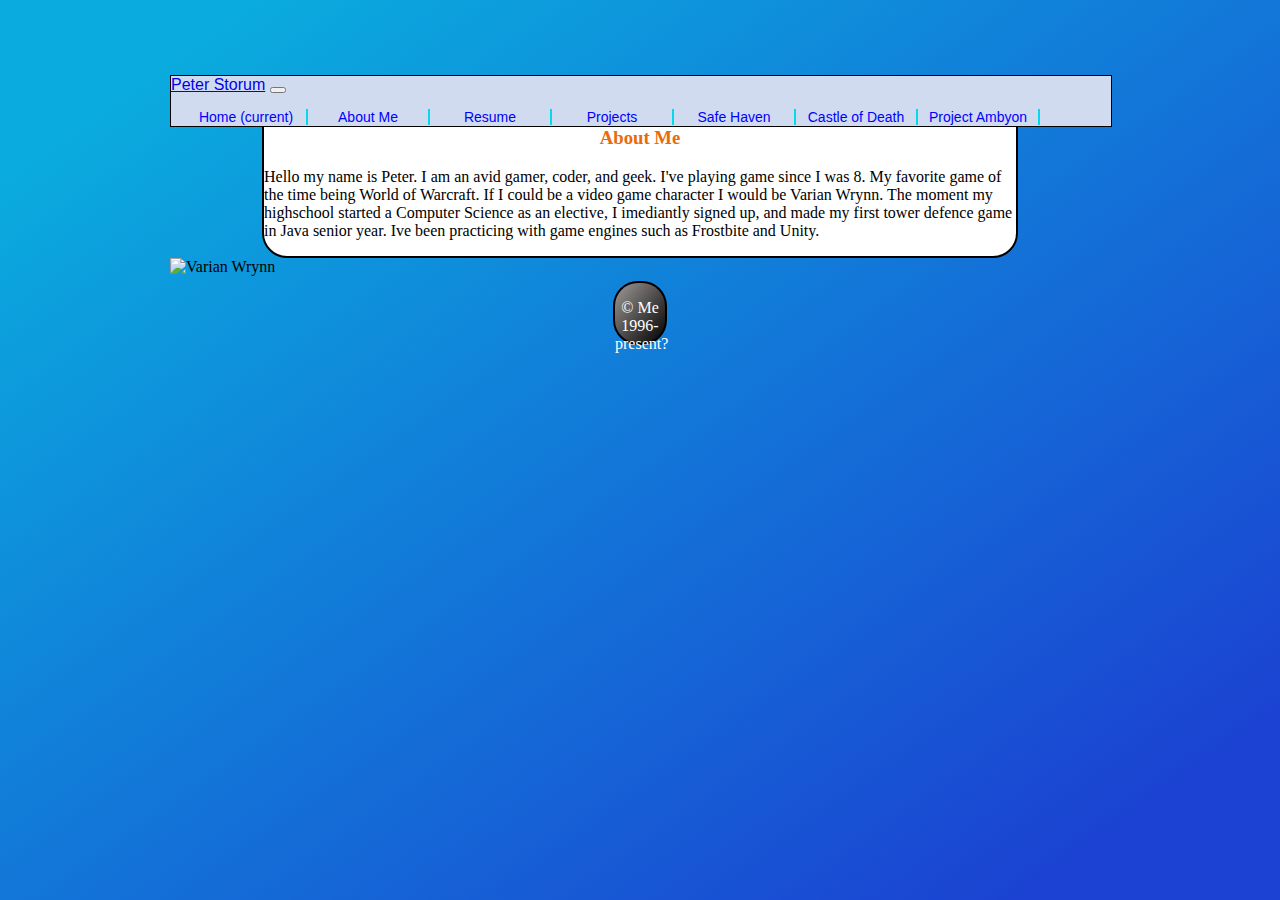
==== aboutme.html @ cde70ecc "stuff" ====
<!doctype html>
<html lang="en">
  <head>
    <meta charset="utf-8">
    <meta name="viewport" content="width=device-width, initial-scale=1, shrink-to-fit=no">
    <meta name="description" content="">
    <meta name="Peter Storum" content="">

    <title>Storum Portfolio</title>

    <!-- Bootstrap core CSS -->
    <link rel="stylesheet" href="https://stackpath.bootstrapcdn.com/bootstrap/4.1.3/css/bootstrap.min.css" integrity="sha384-MCw98/SFnGE8fJT3GXwEOngsV7Zt27NXFoaoApmYm81iuXoPkFOJwJ8ERdknLPMO" crossorigin="anonymous">
    <!-- Custom styles for this template -->
    <link href="style.css" rel="stylesheet">
  </head>

  <body>

   <nav class="navbar navbar-expand-md navbar-dark fixed-top bg-dark">
      <a class="navbar-brand" href="#">Peter Storum</a>
      <button class="navbar-toggler" type="button" data-toggle="collapse" data-target="#navbarsExampleDefault" aria-controls="navbarsExampleDefault" aria-expanded="false" aria-label="Toggle navigation">
        <span class="navbar-toggler-icon"></span>
      </button>

      <div class="collapse navbar-collapse" id="navbarsExampleDefault">
        <ul class="navbar-nav mr-auto">
          <li class="nav-item active">
            <a class="nav-link" href="index.html">Home <span class="sr-only">(current)</span></a>
          </li>
          <li class="nav-item">
            <a class="nav-link" href="aboutme.html">About Me</a>
          </li>
          <li class="nav-item">
            <a class="nav-link" href="resume.html">Resume</a>
          </li>
          <li class="nav-item dropdown">
            <a class="nav-link dropdown-toggle" href="http://example.com" id="dropdown01" data-toggle="dropdown" aria-haspopup="true" aria-expanded="false">Projects</a>
            <div class="dropdown-menu" aria-labelledby="dropdown01">
              <a class="dropdown-item" href="#">Safe Haven</a>
              <a class="dropdown-item" href="#">Castle of Death</a>
              <a class="dropdown-item" href="#">Project Ambyon</a>
            </div>
          </li>
        </ul>
      </div>
    </nav>

    <section id="main">
			<h3>About Me</h3>	
			<p>Hello my name is Peter. I am an avid gamer, coder, and geek. I've playing game since I was 8. My favorite game of the time being World of Warcraft. If I could be a video game character I would be Varian Wrynn. The moment my highschool started a Computer Science as an elective, I imediantly signed up, and made my first tower defence game in Java senior year. Ive been practicing with game engines such as Frostbite and Unity.</p>
    
		</section>
<img src="Varian_Wrynn.jpg" alt="Varian Wrynn" class="center">
    	 <footer class="container">
       <p>&copy; Me 1996-present?</p>
       </footer>
      
    </main>
</body>
---- style.css ----
header, footer, section, nav, article {  
    display: block;  
}

/* TODO: Add property:value pairs to set the width
of the page, the font type, and the font size */
body {
	margin: 0 auto;  
  width: 940px;
  background: linear-gradient(to bottom right,#0AABDE 10%, #1B42D2 90%);
  background-repeat: no-repeat;
  background-attachment: fixed;
  background-position: center;
}
.center {
  display: block;
  margin-left: auto;
  margin-right: auto;
}
/* TODO: Add property:value pairs to set the color
of the h1 element and make its text centered. Look at the index.html to see what the h1 element creates on the page*/
h1 {
  color:#101010;
  text-align: center;
  font-family: Impact, Charcoal, sans-serif

}

/* TODO: Add property:value pairs to set the color
of the h3 element and make its text centered. Look at the index.html to see what the h3 element creates on the page*/
h3 {
text-align:center;
color: #EB6A0B;
}

/* TODO: Add property:value pairs to set the width and height of the header element. Give it a background color. add a border, and center its text. Look at the index.html to see what the header element creates on the page*/
header {
	margin: 5px auto;
  text-align:center;
  background: linear-gradient(to bottom right, #F61D07,#EFF607);
  border: 2px solid #000000;
  border-radius: 25px;
  height: 80px;
  width: 400px;
}

/* TODO: Add property:value pairs to set the width and height of the footer element. Give it a background color. add a border, and center its text.
Look at the index.html to see what the footer element creates on the page*/
footer {
  
	margin: 5px auto;
  color:#ffffff;
  background: linear-gradient(to bottom right, #A09B98,#000000);
  border: 2px solid #000000;
  border-radius: 25px;
  text-align:center;
  height: 60px;
  width: 50px;
}

/* TODO: Add property:value pairs to set the width and height of the section element. Give it a background color. You may need to set it's top margin to create some space between the beginning of the main section and the end of the navigation bar. Look at the index.html to see what the section element creates on the page*/
section {
  margin: auto;
  width: 80%;
  margin-top: 75px;
  background-color: #ffffff;
   border: 2px solid #000000;
  border-radius: 25px;
  
}


/* This code styles your navigation bar. It works as is but feel free to change anything you'd like. Multiple tag selectors mean tags within tags.   */
nav {
	width: 940px;
	height: 50px;
	float: left;
	font-family: Geneva,Arial;
	border: 1px solid #000000;
	background-color: #D0DBF0;
}

nav ul {
	margin: 0px auto;
	padding: 15px;
	list-style-type: none;
}
nav li {
	display: inline;

}

nav li a {
	float: left;
	text-align: center;
	border-right: 2px solid #00DBF0;
  width: 100px;  
  font-size: 14px; 
	padding: 0px 10px;
	color: #0000FF;
	text-decoration: none;
}

nav li a:hover {
	color: #00DBF0;
}
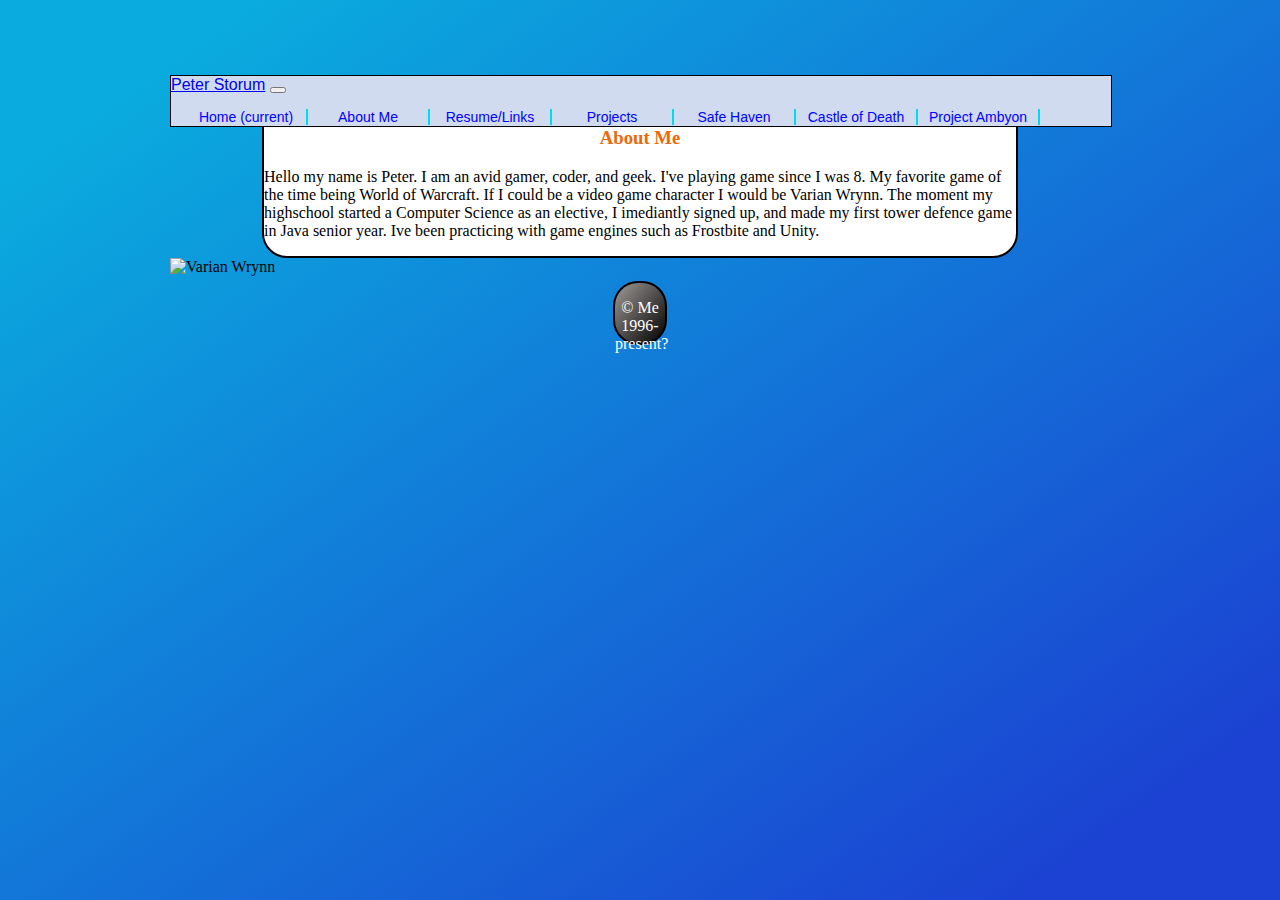
==== commit b88fe50d: "lots of things" ====
--- a/aboutme.html
+++ b/aboutme.html
@@ -1,24 +1,26 @@
 <!doctype html>
 <html lang="en">
-  <head>
-    <meta charset="utf-8">
-    <meta name="viewport" content="width=device-width, initial-scale=1, shrink-to-fit=no">
-    <meta name="description" content="">
-    <meta name="Peter Storum" content="">
 
-    <title>Storum Portfolio</title>
+<head>
+	<meta charset="utf-8">
+	<meta name="viewport" content="width=device-width, initial-scale=1, shrink-to-fit=no">
+	<meta name="description" content="">
+	<meta name="Peter Storum" content="">
 
-    <!-- Bootstrap core CSS -->
-    <link rel="stylesheet" href="https://stackpath.bootstrapcdn.com/bootstrap/4.1.3/css/bootstrap.min.css" integrity="sha384-MCw98/SFnGE8fJT3GXwEOngsV7Zt27NXFoaoApmYm81iuXoPkFOJwJ8ERdknLPMO" crossorigin="anonymous">
-    <!-- Custom styles for this template -->
-    <link href="style.css" rel="stylesheet">
-  </head>
+	<title>Storum Portfolio</title>
 
-  <body>
+	<!-- Bootstrap core CSS -->
+	<link rel="stylesheet" href="https://stackpath.bootstrapcdn.com/bootstrap/4.1.3/css/bootstrap.min.css" integrity="sha384-MCw98/SFnGE8fJT3GXwEOngsV7Zt27NXFoaoApmYm81iuXoPkFOJwJ8ERdknLPMO"
+	 crossorigin="anonymous">
+	<!-- Custom styles for this template -->
+	<link href="style.css" rel="stylesheet">
+</head>
 
-   <nav class="navbar navbar-expand-md navbar-dark fixed-top bg-dark">
-      <a class="navbar-brand" href="#">Peter Storum</a>
-      <button class="navbar-toggler" type="button" data-toggle="collapse" data-target="#navbarsExampleDefault" aria-controls="navbarsExampleDefault" aria-expanded="false" aria-label="Toggle navigation">
+<body>
+
+	<nav class="navbar navbar-expand-md navbar-dark fixed-top bg-dark">
+		<a class="navbar-brand" href="#">Peter Storum</a>
+		<button class="navbar-toggler" type="button" data-toggle="collapse" data-target="#navbarsExampleDefault" aria-controls="navbarsExampleDefault" aria-expanded="false" aria-label="Toggle navigation">
         <span class="navbar-toggler-icon"></span>
       </button>
 
@@ -31,19 +33,19 @@
             <a class="nav-link" href="aboutme.html">About Me</a>
           </li>
           <li class="nav-item">
-            <a class="nav-link" href="resume.html">Resume</a>
+            <a class="nav-link" href="resume.html">Resume/Links</a>
           </li>
           <li class="nav-item dropdown">
             <a class="nav-link dropdown-toggle" href="http://example.com" id="dropdown01" data-toggle="dropdown" aria-haspopup="true" aria-expanded="false">Projects</a>
             <div class="dropdown-menu" aria-labelledby="dropdown01">
-              <a class="dropdown-item" href="#">Safe Haven</a>
-              <a class="dropdown-item" href="#">Castle of Death</a>
-              <a class="dropdown-item" href="#">Project Ambyon</a>
+              <a class="dropdown-item" href="projects.html">Safe Haven</a>
+              <a class="dropdown-item" href="projects.html">Castle of Death</a>
+              <a class="dropdown-item" href="projects.html">Project Ambyon</a>
             </div>
           </li>
         </ul>
-      </div>
-    </nav>
+    </div>
+  </nav>
 
     <section id="main">
 			<h3>About Me</h3>	
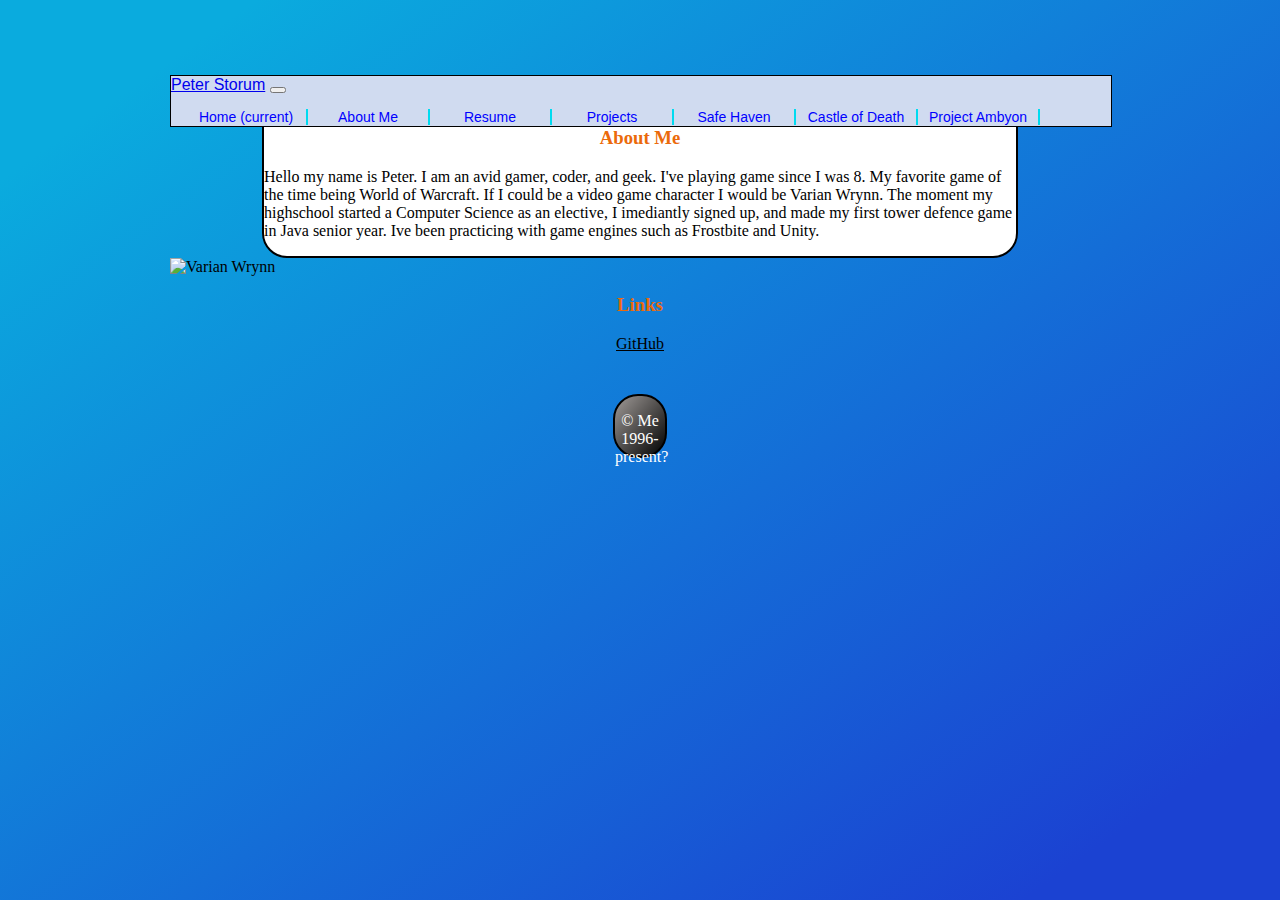
==== commit ce04e790: "100% width nav bar" ====
--- a/aboutme.html
+++ b/aboutme.html
@@ -18,7 +18,7 @@
 
 <body>
 
-	<nav class="navbar navbar-expand-md navbar-dark fixed-top bg-dark">
+	<nav style = "width:100%"; class="navbar navbar-expand-md navbar-dark fixed-top bg-dark">
 		<a class="navbar-brand" href="#">Peter Storum</a>
 		<button class="navbar-toggler" type="button" data-toggle="collapse" data-target="#navbarsExampleDefault" aria-controls="navbarsExampleDefault" aria-expanded="false" aria-label="Toggle navigation">
         <span class="navbar-toggler-icon"></span>
@@ -33,7 +33,7 @@
             <a class="nav-link" href="aboutme.html">About Me</a>
           </li>
           <li class="nav-item">
-            <a class="nav-link" href="resume.html">Resume/Links</a>
+            <a class="nav-link" href="resume.html">Resume</a>
           </li>
           <li class="nav-item dropdown">
             <a class="nav-link dropdown-toggle" href="http://example.com" id="dropdown01" data-toggle="dropdown" aria-haspopup="true" aria-expanded="false">Projects</a>
@@ -53,6 +53,12 @@
     
 		</section>
 <img src="Varian_Wrynn.jpg" alt="Varian Wrynn" class="center">
+
+    <div style="text-align:center">
+			<h3>Links</h3>	
+			<a style="color:Black;" href="https://github.com/ogdench">GitHub</a></br></br></br>
+    </div>
+
     	 <footer class="container">
        <p>&copy; Me 1996-present?</p>
        </footer>
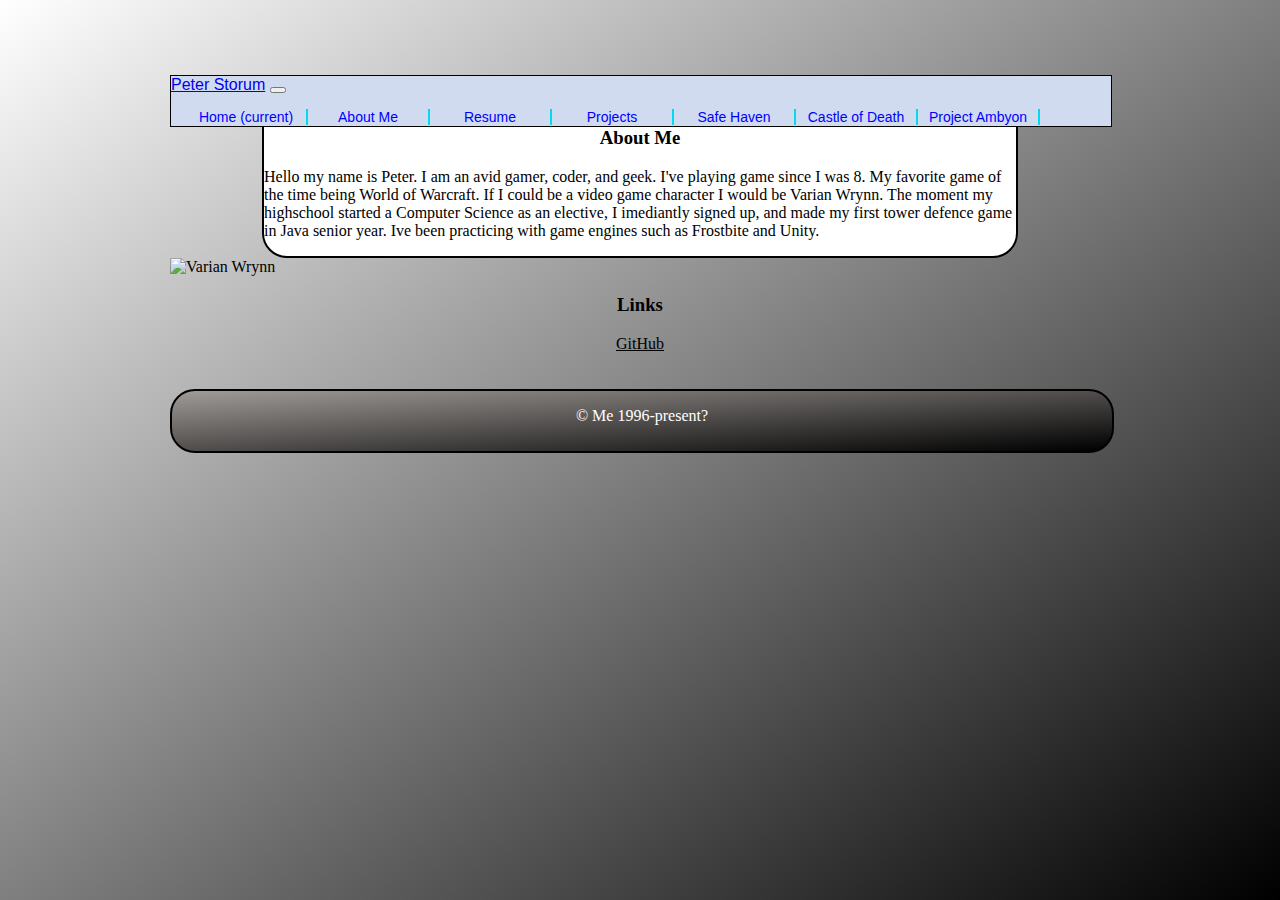
==== commit c6cea087: "coloring and made footer follow the bottom" ====
--- a/aboutme.html
+++ b/aboutme.html
@@ -59,7 +59,7 @@
 			<a style="color:Black;" href="https://github.com/ogdench">GitHub</a></br></br></br>
     </div>
 
-    	 <footer class="container">
+    	 <footer class="container fixed-bottom">
        <p>&copy; Me 1996-present?</p>
        </footer>
       
--- a/style.css
+++ b/style.css
@@ -7,7 +7,7 @@
 body {
 	margin: 0 auto;  
   width: 940px;
-  background: linear-gradient(to bottom right,#0AABDE 10%, #1B42D2 90%);
+  background: linear-gradient(to bottom right,#FFFFFF, #000000);
   background-repeat: no-repeat;
   background-attachment: fixed;
   background-position: center;
@@ -30,32 +30,32 @@
 of the h3 element and make its text centered. Look at the index.html to see what the h3 element creates on the page*/
 h3 {
 text-align:center;
-color: #EB6A0B;
+color: #000000;
 }
 
 /* TODO: Add property:value pairs to set the width and height of the header element. Give it a background color. add a border, and center its text. Look at the index.html to see what the header element creates on the page*/
 header {
 	margin: 5px auto;
   text-align:center;
-  background: linear-gradient(to bottom right, #F61D07,#EFF607);
-  border: 2px solid #000000;
+  background: linear-gradient(to bottom right, #000000,#FFFFFF);
   border-radius: 25px;
-  height: 80px;
+  height: 55px;
   width: 400px;
 }
 
 /* TODO: Add property:value pairs to set the width and height of the footer element. Give it a background color. add a border, and center its text.
 Look at the index.html to see what the footer element creates on the page*/
 footer {
-  
-	margin: 5px auto;
+
   color:#ffffff;
   background: linear-gradient(to bottom right, #A09B98,#000000);
   border: 2px solid #000000;
   border-radius: 25px;
   text-align:center;
   height: 60px;
-  width: 50px;
+  bottom: 20;
+  border-top: 20;
+  width: 100%;
 }
 
 /* TODO: Add property:value pairs to set the width and height of the section element. Give it a background color. You may need to set it's top margin to create some space between the beginning of the main section and the end of the navigation bar. Look at the index.html to see what the section element creates on the page*/
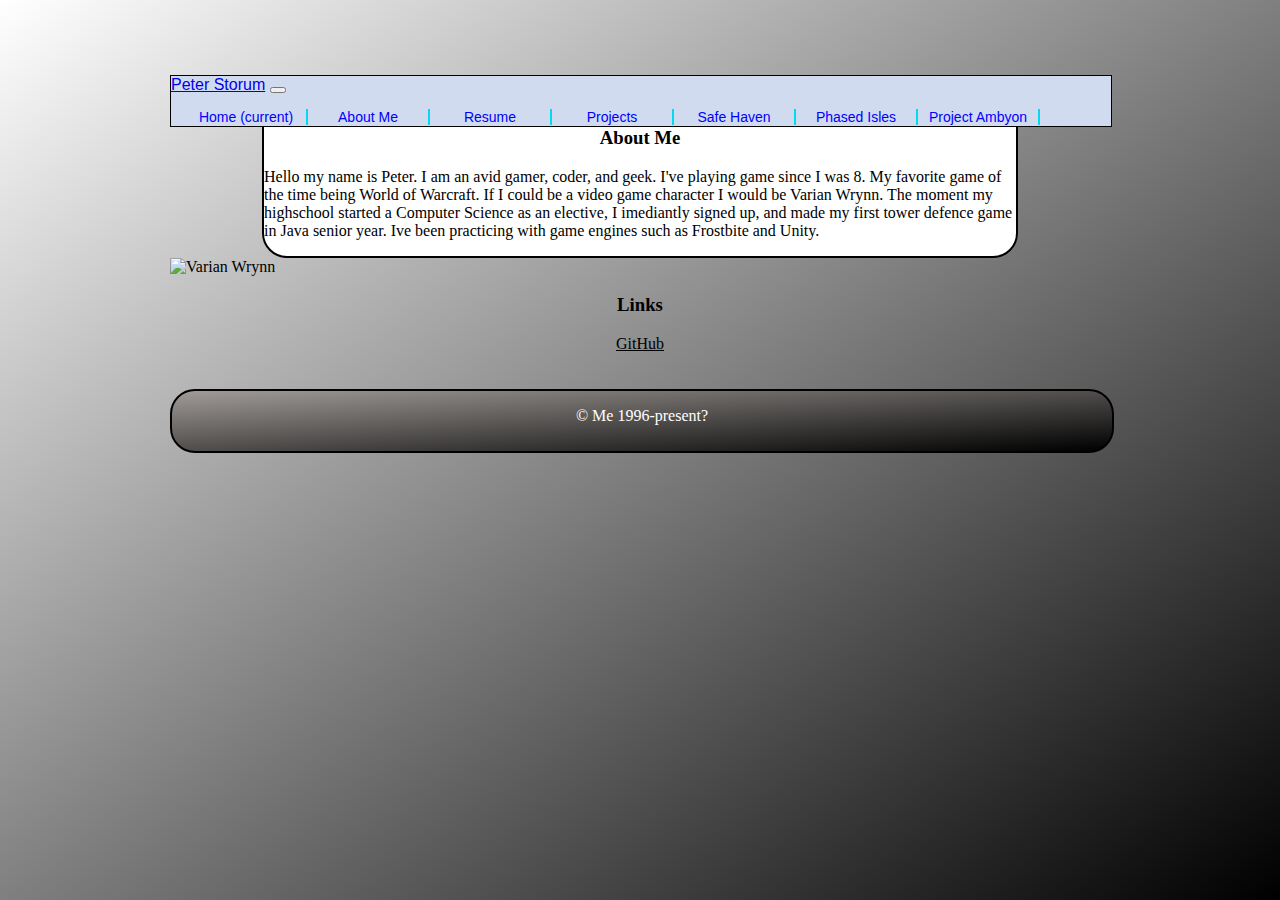
==== commit e9333bae: "projects" ====
--- a/aboutme.html
+++ b/aboutme.html
@@ -39,7 +39,7 @@
             <a class="nav-link dropdown-toggle" href="http://example.com" id="dropdown01" data-toggle="dropdown" aria-haspopup="true" aria-expanded="false">Projects</a>
             <div class="dropdown-menu" aria-labelledby="dropdown01">
               <a class="dropdown-item" href="projects.html">Safe Haven</a>
-              <a class="dropdown-item" href="projects.html">Castle of Death</a>
+              <a class="dropdown-item" href="projects.html">Phased Isles</a>
               <a class="dropdown-item" href="projects.html">Project Ambyon</a>
             </div>
           </li>
--- a/style.css
+++ b/style.css
@@ -20,7 +20,7 @@
 /* TODO: Add property:value pairs to set the color
 of the h1 element and make its text centered. Look at the index.html to see what the h1 element creates on the page*/
 h1 {
-  color:#101010;
+  color:#ffffff;
   text-align: center;
   font-family: Impact, Charcoal, sans-serif
 
